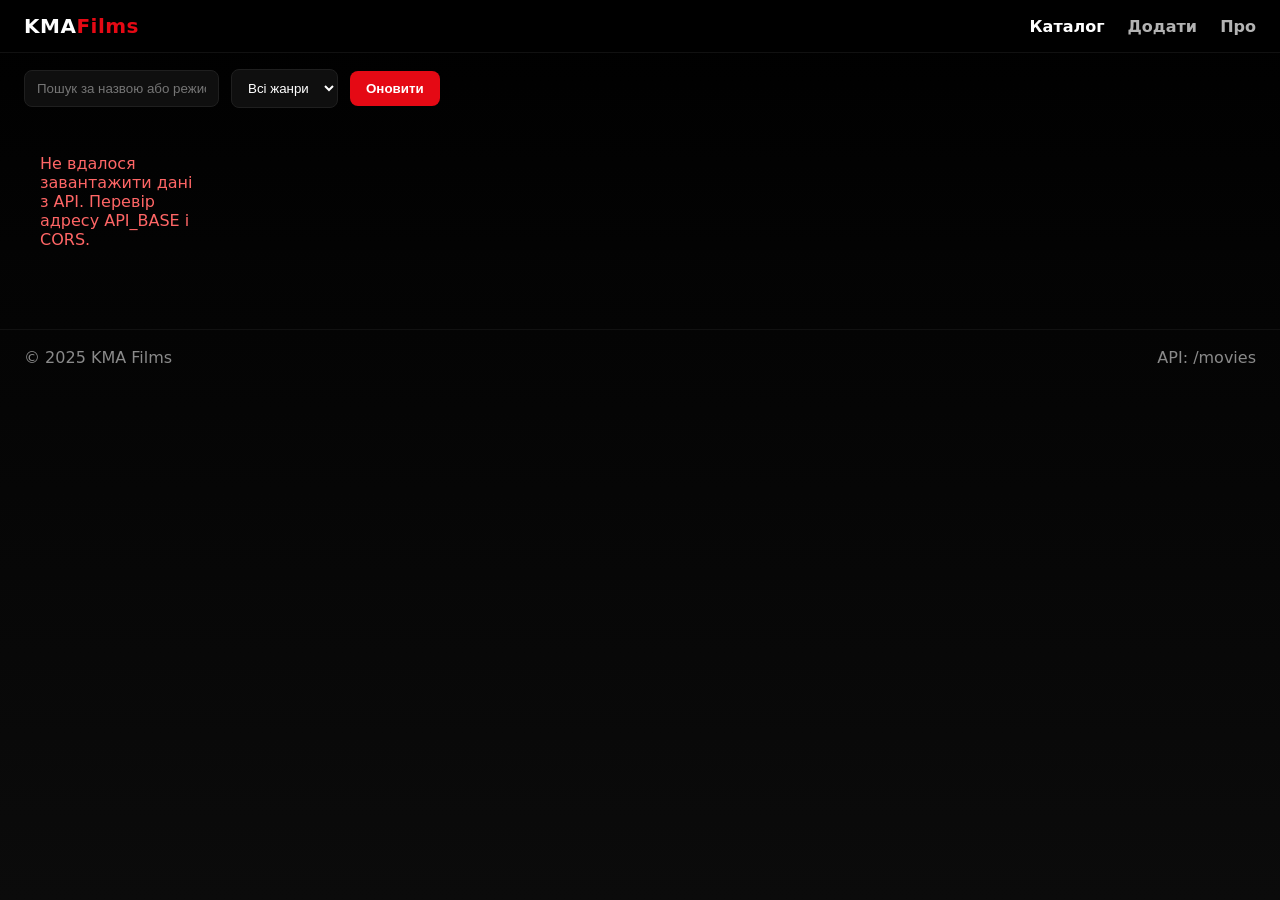
==== index.html @ 8a6328ca "start working frontend, css+html+js, connecting the backend API" ====
<!doctype html>
<html lang="uk">
<head>
  <meta charset="utf-8" />
  <meta name="viewport" content="width=device-width, initial-scale=1" />
  <title>KMA Films — Catalog</title>
  <link rel="stylesheet" href="styles.css" />
  <link rel="icon" href="images/default-poster.jpg" />
</head>
<body>
  <header class="nav">
    <div class="brand">KMA<span>Films</span></div>
    <nav class="menu">
      <a href="#" class="active">Каталог</a>
      <a href="#" id="open-add">Додати</a>
      <a href="#" id="about">Про</a>
    </nav>
  </header>

  <section class="toolbar">
    <input id="search" type="text" placeholder="Пошук за назвою або режисером..." />
    <select id="genre">
      <option value="">Всі жанри</option>
      <option>Action</option>
      <option>Adventure</option>
      <option>Drama</option>
      <option>Comedy</option>
      <option>Crime</option>
      <option>Romance</option>
      <option>Fantasy</option>
      <option>Sci-Fi</option>
      <option>Thriller</option>
    </select>
    <button id="reload" class="btn">Оновити</button>
  </section>

  <main id="grid" class="grid">

  </main>

  <footer class="footer">
    <div>© 2025 KMA Films</div>
    <div>API: /movies</div>
  </footer>

  <!-- Modal add form -->
  <div id="modal" class="modal hidden">
    <div class="modal-box">
      <h3>Додати фільм</h3>
      <form id="add-form">
        <div class="field">
          <label>Назва</label>
          <input name="title" required />
        </div>
        <div class="field">
          <label>Опис</label>
          <textarea name="description" rows="3"></textarea>
        </div>
        <div class="row">
          <div class="field">
            <label>Режисер</label>
            <input name="director" />
          </div>
          <div class="field">
            <label>Рік</label>
            <input name="year" type="number" min="1888" max="2100" />
          </div>
          <div class="field">
            <label>Рейтинг</label>
            <input name="rating" type="number" step="0.1" min="0" max="10" />
          </div>
        </div>
        <div class="row">
          <div class="field">
            <label>Країна</label>
            <input name="country" />
          </div>
          <div class="field">
            <label>Жанр</label>
            <input name="genre" placeholder="Action, Drama" />
          </div>
        </div>
        <div class="actions">
          <button type="button" id="close-modal" class="btn ghost">Закрити</button>
          <button type="submit" class="btn">Зберегти</button>
        </div>
      </form>
    </div>
  </div>

  <script>
    window.API_BASE = "http://127.0.0.1:8000";
  </script>
  <script src="script.js"></script>
</body>
</html>
---- styles.css ----
:root{
  --bg:#0b0b0b;
  --card:#141414;
  --muted:#b3b3b3;
  --text:#ffffff;
  --accent:#e50914;
  --accent-2:#b20710;
}

*{box-sizing:border-box}
html,body{height:100%}
body{
  margin:0;
  font-family:system-ui,-apple-system,Segoe UI,Roboto,Ubuntu,Helvetica,Arial,sans-serif;
  background:linear-gradient(180deg,#000 0%, #0b0b0b 100%);
  color:var(--text);
}

.nav{
  position:sticky; top:0; z-index:10;
  display:flex; align-items:center; justify-content:space-between;
  padding:14px 24px; background:#000;
  border-bottom:1px solid #111;
}
.brand{font-weight:800; letter-spacing:.5px; font-size:20px}
.brand span{color:var(--accent)}
.menu a{
  color:var(--muted); text-decoration:none; margin-left:18px; font-weight:600;
}
.menu a.active,.menu a:hover{color:var(--text)}


.toolbar{
  display:flex; gap:12px; padding:16px 24px; align-items:center; flex-wrap:wrap;
}
.toolbar input, .toolbar select{
  background:#0f0f0f; border:1px solid #1f1f1f; color:var(--text);
  padding:10px 12px; border-radius:8px; outline:none;
}
.btn{
  background:var(--accent); color:#fff; border:none; border-radius:8px;
  padding:10px 16px; font-weight:700; cursor:pointer;
}
.btn:hover{background:var(--accent-2)}
.btn.ghost{
  background:transparent; border:1px solid #333; color:var(--muted);
}
.btn.ghost:hover{color:#fff; border-color:#555}


.grid{
  padding:10px 20px 60px; display:grid; gap:16px;
  grid-template-columns:repeat(auto-fill,minmax(180px,1fr));
}
.card{
  background:var(--card); border-radius:12px; overflow:hidden; border:1px solid #1b1b1b;
  transition:.2s transform ease, .2s box-shadow ease;
}
.card:hover{ transform:translateY(-3px); box-shadow:0 8px 24px rgba(0,0,0,.4)}
.poster{
  aspect-ratio:2/3; width:100%; object-fit:cover; background:#111;
}
.info{ padding:12px}
.title{
  font-size:15px; font-weight:700; margin:0 0 6px;
}
.meta{ color:var(--muted); font-size:12px; display:flex; gap:8px; flex-wrap:wrap}
.tags{ margin-top:8px; display:flex; gap:6px; flex-wrap:wrap}
.tag{ background:#1e1e1e; color:#ddd; padding:4px 8px; font-size:10px; border-radius:999px}


.footer{
  border-top:1px solid #111; color:#8a8a8a; padding:18px 24px; display:flex; justify-content:space-between;
}


.modal{ position:fixed; inset:0; background:rgba(0,0,0,.6); display:flex; align-items:center; justify-content:center}
.modal.hidden{ display:none }
.modal-box{
  width:min(720px,92vw); background:#101010; border:1px solid #222; border-radius:12px; padding:18px;
}
.field{ display:flex; flex-direction:column; gap:8px; margin-bottom:12px}
.field input,.field textarea{
  background:#0f0f0f; border:1px solid #1f1f1f; color:#fff; padding:10px 12px; border-radius:8px;
}
.row{ display:grid; gap:12px; grid-template-columns:repeat(3,1fr)}
.actions{ display:flex; justify-content:flex-end; gap:12px; margin-top:8px}

@media (max-width:720px){
  .row{ grid-template-columns:1fr}
}
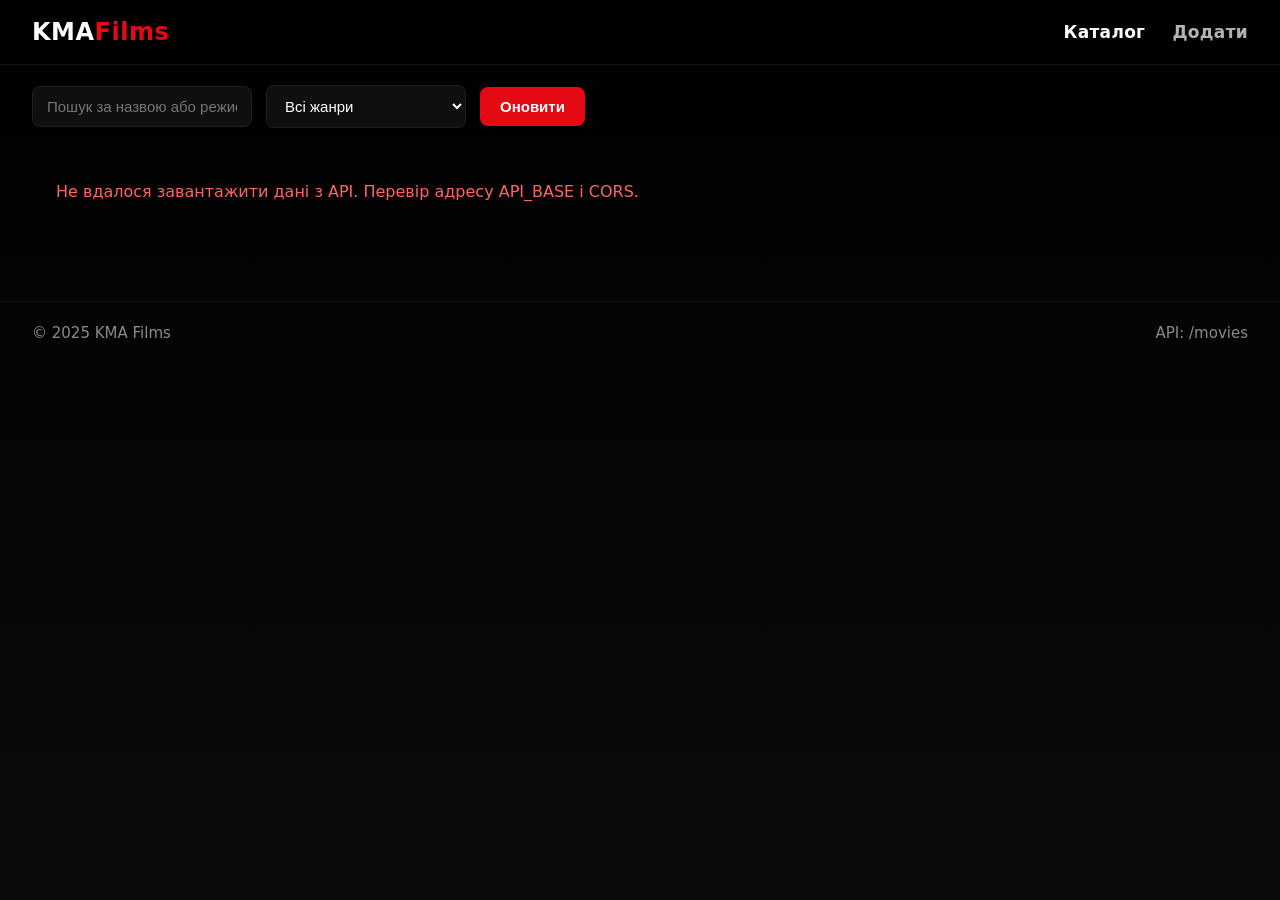
==== commit 31b24bfd: "update README, improved the website design" ====
--- a/index.html
+++ b/index.html
@@ -9,11 +9,10 @@
 </head>
 <body>
   <header class="nav">
-    <div class="brand">KMA<span>Films</span></div>
+    <a href="/" class="brand">KMA<span>Films</span></a>
     <nav class="menu">
       <a href="#" class="active">Каталог</a>
       <a href="#" id="open-add">Додати</a>
-      <a href="#" id="about">Про</a>
     </nav>
   </header>
 
--- a/styles.css
+++ b/styles.css
@@ -1,91 +1,282 @@
-:root{
-  --bg:#0b0b0b;
-  --card:#141414;
-  --muted:#b3b3b3;
-  --text:#ffffff;
-  --accent:#e50914;
-  --accent-2:#b20710;
-}
-
-*{box-sizing:border-box}
-html,body{height:100%}
-body{
-  margin:0;
-  font-family:system-ui,-apple-system,Segoe UI,Roboto,Ubuntu,Helvetica,Arial,sans-serif;
-  background:linear-gradient(180deg,#000 0%, #0b0b0b 100%);
-  color:var(--text);
-}
-
-.nav{
-  position:sticky; top:0; z-index:10;
-  display:flex; align-items:center; justify-content:space-between;
-  padding:14px 24px; background:#000;
-  border-bottom:1px solid #111;
-}
-.brand{font-weight:800; letter-spacing:.5px; font-size:20px}
-.brand span{color:var(--accent)}
-.menu a{
-  color:var(--muted); text-decoration:none; margin-left:18px; font-weight:600;
-}
-.menu a.active,.menu a:hover{color:var(--text)}
-
-
-.toolbar{
-  display:flex; gap:12px; padding:16px 24px; align-items:center; flex-wrap:wrap;
-}
-.toolbar input, .toolbar select{
-  background:#0f0f0f; border:1px solid #1f1f1f; color:var(--text);
-  padding:10px 12px; border-radius:8px; outline:none;
-}
-.btn{
-  background:var(--accent); color:#fff; border:none; border-radius:8px;
-  padding:10px 16px; font-weight:700; cursor:pointer;
-}
-.btn:hover{background:var(--accent-2)}
-.btn.ghost{
-  background:transparent; border:1px solid #333; color:var(--muted);
-}
-.btn.ghost:hover{color:#fff; border-color:#555}
-
-
-.grid{
-  padding:10px 20px 60px; display:grid; gap:16px;
-  grid-template-columns:repeat(auto-fill,minmax(180px,1fr));
-}
-.card{
-  background:var(--card); border-radius:12px; overflow:hidden; border:1px solid #1b1b1b;
-  transition:.2s transform ease, .2s box-shadow ease;
-}
-.card:hover{ transform:translateY(-3px); box-shadow:0 8px 24px rgba(0,0,0,.4)}
-.poster{
-  aspect-ratio:2/3; width:100%; object-fit:cover; background:#111;
-}
-.info{ padding:12px}
-.title{
-  font-size:15px; font-weight:700; margin:0 0 6px;
-}
-.meta{ color:var(--muted); font-size:12px; display:flex; gap:8px; flex-wrap:wrap}
-.tags{ margin-top:8px; display:flex; gap:6px; flex-wrap:wrap}
-.tag{ background:#1e1e1e; color:#ddd; padding:4px 8px; font-size:10px; border-radius:999px}
-
-
-.footer{
-  border-top:1px solid #111; color:#8a8a8a; padding:18px 24px; display:flex; justify-content:space-between;
-}
-
-
-.modal{ position:fixed; inset:0; background:rgba(0,0,0,.6); display:flex; align-items:center; justify-content:center}
-.modal.hidden{ display:none }
-.modal-box{
-  width:min(720px,92vw); background:#101010; border:1px solid #222; border-radius:12px; padding:18px;
-}
-.field{ display:flex; flex-direction:column; gap:8px; margin-bottom:12px}
-.field input,.field textarea{
-  background:#0f0f0f; border:1px solid #1f1f1f; color:#fff; padding:10px 12px; border-radius:8px;
-}
-.row{ display:grid; gap:12px; grid-template-columns:repeat(3,1fr)}
-.actions{ display:flex; justify-content:flex-end; gap:12px; margin-top:8px}
-
-@media (max-width:720px){
-  .row{ grid-template-columns:1fr}
-}
+:root {
+  --bg: #0b0b0b;
+  --card: #141414;
+  --muted: #b3b3b3;
+  --text: #ffffff;
+  --accent: #e50914;
+  --accent-2: #b20710;
+}
+
+* {
+  box-sizing: border-box;
+}
+
+html, body {
+  height: 100%;
+  margin: 0;
+  font-family: system-ui, -apple-system, Segoe UI, Roboto, Ubuntu, Helvetica, Arial, sans-serif;
+  background: linear-gradient(180deg, #000 0%, #0b0b0b 100%);
+  color: var(--text);
+}
+
+.nav {
+  position: sticky;
+  top: 0;
+  z-index: 10;
+  display: flex;
+  align-items: center;
+  justify-content: space-between;
+  padding: 18px 32px;
+  background: #000;
+  border-bottom: 1px solid #111;
+}
+
+.brand {
+  font-weight: 800;
+  letter-spacing: .5px;
+  font-size: 24px;
+  color: #fff;
+  text-decoration: none;
+  cursor: pointer;
+  transition: color .2s;
+}
+
+.brand:link,
+.brand:visited,
+.brand:hover,
+.brand:active,
+.brand:focus {
+  color: #fff;
+  text-decoration: none;
+}
+
+.brand span {
+  color: var(--accent);
+}
+
+.menu a {
+  color: var(--muted);
+  text-decoration: none;
+  margin-left: 22px;
+  font-weight: 600;
+  font-size: 17px;
+  letter-spacing: .3px;
+  transition: color .2s;
+}
+
+.menu a.active, .menu a:hover {
+  color: var(--text);
+}
+
+.toolbar {
+  display: flex;
+  gap: 14px;
+  padding: 20px 32px 16px 32px;
+  align-items: center;
+  flex-wrap: wrap;
+}
+
+.toolbar input,
+.toolbar select {
+  background: #0f0f0f;
+  border: 1px solid #1f1f1f;
+  color: var(--text);
+  padding: 11px 14px;
+  border-radius: 8px;
+  outline: none;
+  font-size: 15px;
+  min-width: 200px;
+}
+
+.btn {
+  background: var(--accent);
+  color: #fff;
+  border: none;
+  border-radius: 8px;
+  padding: 11px 20px;
+  font-weight: 700;
+  font-size: 15px;
+  cursor: pointer;
+  transition: background .2s;
+}
+
+.btn:hover {
+  background: var(--accent-2);
+}
+
+.btn.ghost {
+  background: transparent;
+  border: 1px solid #333;
+  color: var(--muted);
+}
+
+.btn.ghost:hover {
+  color: #fff;
+  border-color: #555;
+}
+
+.grid {
+  padding: 18px 36px 80px 36px;
+  display: grid;
+  grid-gap: 28px;
+  grid-template-columns: repeat(auto-fit, minmax(250px, 1fr));
+  align-items: stretch;
+}
+
+.card {
+  background: var(--card);
+  border-radius: 16px;
+  overflow: hidden;
+  border: 1px solid #1b1b1b;
+  transition: .2s transform ease, .2s box-shadow ease;
+  display: flex;
+  flex-direction: column;
+  min-width: 0;
+}
+
+.card:hover {
+  transform: translateY(-3px);
+  box-shadow: 0 8px 24px rgba(0,0,0,.4);
+}
+
+.poster {
+  aspect-ratio: 2/3;
+  width: 100%;
+  object-fit: cover;
+  background: #111;
+  display: block;
+}
+
+.info {
+  padding: 16px 16px 8px 16px;
+  flex: 1 1 auto;
+  display: flex;
+  flex-direction: column;
+  min-width: 0;
+}
+
+.title {
+  font-size: 18px;
+  font-weight: 700;
+  margin: 0 0 8px 0;
+  word-break: break-word;
+}
+
+.meta {
+  color: var(--muted);
+  font-size: 13px;
+  display: flex;
+  gap: 9px;
+  flex-wrap: wrap;
+  margin-bottom: 5px;
+}
+
+.tags {
+  margin-top: 10px;
+  display: flex;
+  gap: 8px;
+  flex-wrap: wrap;
+}
+
+.tag {
+  background: #1e1e1e;
+  color: #ddd;
+  padding: 4px 10px;
+  font-size: 11px;
+  border-radius: 999px;
+  font-weight: 500;
+}
+
+.delete-btn {
+  background: #dc2626;
+  color: #fff;
+  border: none;
+  padding: 8px 0;
+  border-radius: 6px;
+  cursor: pointer;
+  margin-top: 14px;
+  font-size: 15px;
+  font-weight: 700;
+  width: 100%;
+  letter-spacing: .2px;
+  transition: background .15s;
+}
+
+.delete-btn:hover {
+  background: #b91c1c;
+}
+
+.footer {
+  border-top: 1px solid #111;
+  color: #8a8a8a;
+  padding: 22px 32px;
+  display: flex;
+  justify-content: space-between;
+  font-size: 15px;
+}
+
+.modal {
+  position: fixed;
+  inset: 0;
+  background: rgba(0,0,0,.6);
+  display: flex;
+  align-items: center;
+  justify-content: center;
+}
+
+.modal.hidden {
+  display: none;
+}
+
+.modal-box {
+  width: min(720px, 95vw);
+  background: #101010;
+  border: 1px solid #222;
+  border-radius: 14px;
+  padding: 24px;
+}
+
+.field {
+  display: flex;
+  flex-direction: column;
+  gap: 8px;
+  margin-bottom: 16px;
+  font-size: 16px;
+}
+
+.field input,
+.field textarea {
+  background: #0f0f0f;
+  border: 1.5px solid #1f1f1f;
+  color: #fff;
+  padding: 12px 14px;
+  border-radius: 8px;
+  font-size: 15px;
+}
+
+.row {
+  display: grid;
+  gap: 14px;
+  grid-template-columns: repeat(3, 1fr);
+}
+
+.actions {
+  display: flex;
+  justify-content: flex-end;
+  gap: 14px;
+  margin-top: 14px;
+}
+
+@media (max-width: 900px) {
+  .grid {
+    grid-template-columns: repeat(auto-fit, minmax(180px, 1fr));
+    padding: 12px 10px 40px 10px;
+    grid-gap: 18px;
+  }
+  .modal-box { padding: 12px; }
+}
+
+@media (max-width: 720px) {
+  .row { grid-template-columns: 1fr; }
+  .nav, .footer, .toolbar { padding-left: 12px; padding-right: 12px; }
+}
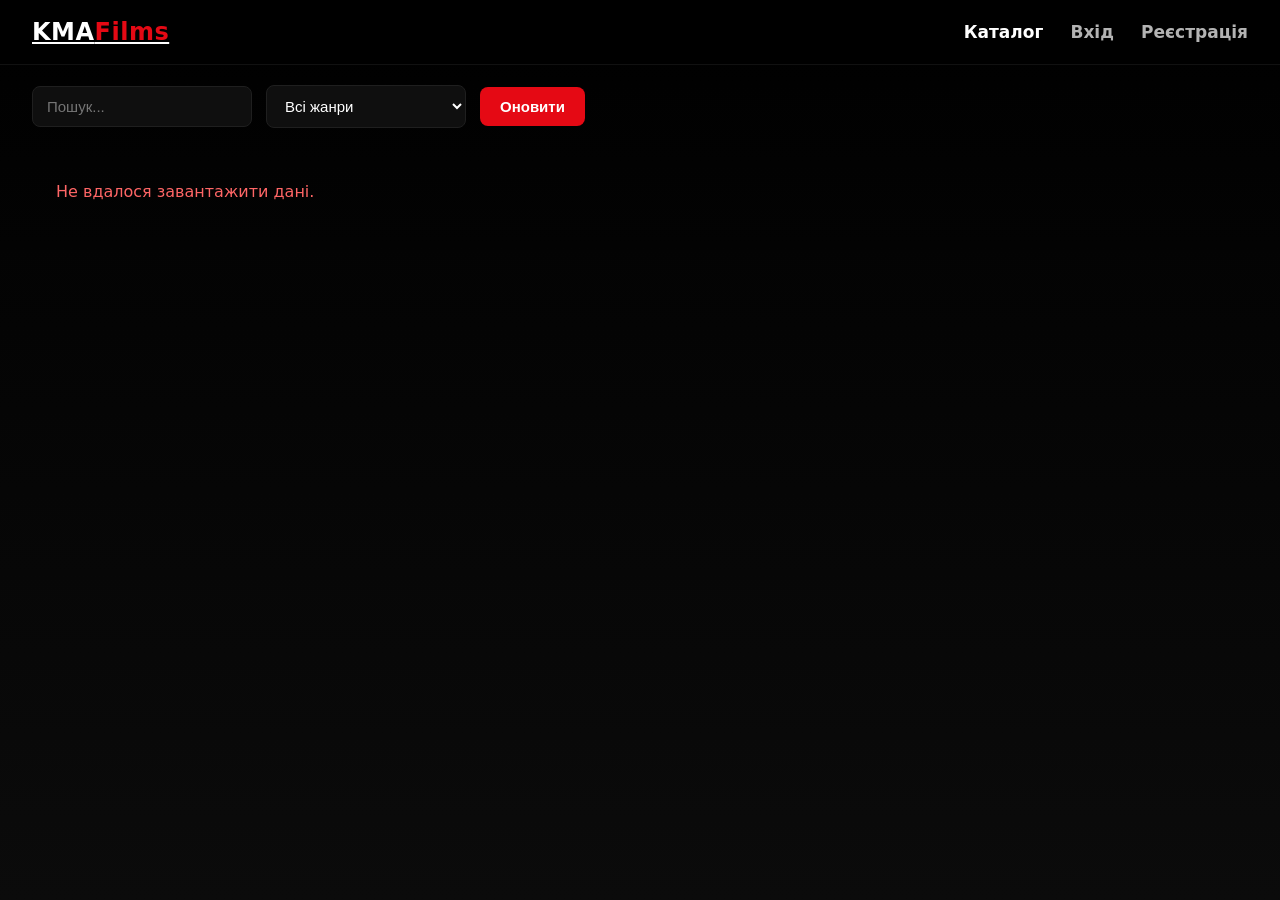
==== commit f850a027: "added all functionality: profile, buttons, registration, vote, favorite and updated README" ====
--- a/index.html
+++ b/index.html
@@ -1,83 +1,42 @@
 <!doctype html>
 <html lang="uk">
 <head>
-  <meta charset="utf-8" />
-  <meta name="viewport" content="width=device-width, initial-scale=1" />
+  <meta charset="utf-8"/>
+  <meta name="viewport" content="width=device-width, initial-scale=1"/>
   <title>KMA Films — Catalog</title>
-  <link rel="stylesheet" href="styles.css" />
-  <link rel="icon" href="images/default-poster.jpg" />
+  <link rel="stylesheet" href="styles.css"/>
+  <link rel="icon" href="images/default-poster.jpg"/>
 </head>
 <body>
   <header class="nav">
-    <a href="/" class="brand">KMA<span>Films</span></a>
-    <nav class="menu">
-      <a href="#" class="active">Каталог</a>
-      <a href="#" id="open-add">Додати</a>
-    </nav>
+    <a href="index.html" class="brand">KMA<span>Films</span></a>
+    <nav class="menu" id="top-menu"></nav>
   </header>
-
   <section class="toolbar">
-    <input id="search" type="text" placeholder="Пошук за назвою або режисером..." />
+    <input id="search" type="text" placeholder="Пошук..."/>
     <select id="genre">
       <option value="">Всі жанри</option>
-      <option>Action</option>
-      <option>Adventure</option>
-      <option>Drama</option>
-      <option>Comedy</option>
-      <option>Crime</option>
-      <option>Romance</option>
-      <option>Fantasy</option>
-      <option>Sci-Fi</option>
-      <option>Thriller</option>
+      <option>Action</option><option>Adventure</option><option>Drama</option>
+      <option>Comedy</option><option>Crime</option><option>Romance</option>
+      <option>Fantasy</option><option>Sci-Fi</option><option>Thriller</option>
     </select>
     <button id="reload" class="btn">Оновити</button>
   </section>
-
-  <main id="grid" class="grid">
-
-  </main>
-
-  <footer class="footer">
-    <div>© 2025 KMA Films</div>
-    <div>API: /movies</div>
-  </footer>
-
-  <!-- Modal add form -->
+  <main id="grid" class="grid"></main>
   <div id="modal" class="modal hidden">
     <div class="modal-box">
       <h3>Додати фільм</h3>
       <form id="add-form">
-        <div class="field">
-          <label>Назва</label>
-          <input name="title" required />
-        </div>
-        <div class="field">
-          <label>Опис</label>
-          <textarea name="description" rows="3"></textarea>
+        <div class="field"><label>Назва</label><input name="title" required/></div>
+        <div class="field"><label>Опис</label><textarea name="description" rows="3"></textarea></div>
+        <div class="row">
+          <div class="field"><label>Режисер</label><input name="director"/></div>
+          <div class="field"><label>Рік</label><input name="year" type="number" min="1888" max="2100"/></div>
+          <div class="field"><label>Рейтинг</label><input name="rating" type="number" step="0.1" min="0" max="10"/></div>
         </div>
         <div class="row">
-          <div class="field">
-            <label>Режисер</label>
-            <input name="director" />
-          </div>
-          <div class="field">
-            <label>Рік</label>
-            <input name="year" type="number" min="1888" max="2100" />
-          </div>
-          <div class="field">
-            <label>Рейтинг</label>
-            <input name="rating" type="number" step="0.1" min="0" max="10" />
-          </div>
-        </div>
-        <div class="row">
-          <div class="field">
-            <label>Країна</label>
-            <input name="country" />
-          </div>
-          <div class="field">
-            <label>Жанр</label>
-            <input name="genre" placeholder="Action, Drama" />
-          </div>
+          <div class="field"><label>Країна</label><input name="country"/></div>
+          <div class="field"><label>Жанр</label><input name="genre" placeholder="Action,Drama"/></div>
         </div>
         <div class="actions">
           <button type="button" id="close-modal" class="btn ghost">Закрити</button>
@@ -86,10 +45,38 @@
       </form>
     </div>
   </div>
-
+  <script src="script.js"></script>
   <script>
-    window.API_BASE = "http://127.0.0.1:8000";
+    function updateHeaderNav() {
+      const menu = document.getElementById('top-menu');
+      const token = sessionStorage.getItem('token');
+      if (token) {
+        let username = sessionStorage.getItem('username') || "Мій профіль";
+        menu.innerHTML = `
+          <a href="index.html" class="active">Каталог</a>
+          <a href="#" id="open-add">Додати</a>
+          <a href="profile.html">${username}</a>
+          <button id="logout-btn" class="btn ghost" style="margin-left:16px;">Вийти</button>
+        `;
+        setTimeout(() => {
+          document.getElementById('logout-btn').onclick = function() {
+            sessionStorage.clear();
+            localStorage.clear();
+            location.href = 'login.html';
+          };
+          const addBtn = document.getElementById('open-add');
+          if (addBtn) addBtn.onclick = () =>
+            document.getElementById('modal').classList.remove("hidden");
+        }, 0);
+      } else {
+        menu.innerHTML = `
+          <a href="index.html" class="active">Каталог</a>
+          <a href="login.html">Вхід</a>
+          <a href="register.html">Реєстрація</a>
+        `;
+      }
+    }
+    document.addEventListener('DOMContentLoaded', updateHeaderNav);
   </script>
-  <script src="script.js"></script>
 </body>
 </html>
--- a/styles.css
+++ b/styles.css
@@ -1,282 +1,86 @@
 :root {
-  --bg: #0b0b0b;
-  --card: #141414;
-  --muted: #b3b3b3;
-  --text: #ffffff;
-  --accent: #e50914;
-  --accent-2: #b20710;
+  --bg: #0b0b0b; --card: #18171a; --muted: #b3b3b3;
+  --text: #fff; --accent: #e50914; --accent-2: #b20710;
 }
-
-* {
-  box-sizing: border-box;
+*{box-sizing:border-box}
+html,body{
+  height:100%;margin:0;
+  font-family:system-ui,-apple-system,Segoe UI,Roboto,Ubuntu,Helvetica,Arial,sans-serif;
+  background:linear-gradient(180deg,#000 0%,#0b0b0b 100%);
+  color:var(--text);
 }
-
-html, body {
-  height: 100%;
-  margin: 0;
-  font-family: system-ui, -apple-system, Segoe UI, Roboto, Ubuntu, Helvetica, Arial, sans-serif;
-  background: linear-gradient(180deg, #000 0%, #0b0b0b 100%);
-  color: var(--text);
+.nav{
+  position:sticky;top:0;z-index:10;
+  display:flex;align-items:center;justify-content:space-between;
+  padding:18px 32px;background:#000;border-bottom:1px solid #111;
 }
-
-.nav {
-  position: sticky;
-  top: 0;
-  z-index: 10;
-  display: flex;
-  align-items: center;
-  justify-content: space-between;
-  padding: 18px 32px;
-  background: #000;
-  border-bottom: 1px solid #111;
+.brand{font-weight:800;letter-spacing:.5px;font-size:24px;color:#fff;transition:color .2s}
+.brand span{color:var(--accent)}
+.menu a{color:var(--muted);margin-left:22px;font-weight:600;font-size:17px;transition:color .2s;text-decoration:none}
+.menu a.active,.menu a:hover{color:var(--text)}
+.toolbar{display:flex;gap:14px;padding:20px 32px 16px;align-items:center;flex-wrap:wrap}
+.toolbar input,.toolbar select{background:#0f0f0f;border:1px solid #1f1f1f;color:var(--text);padding:11px 14px;border-radius:8px;font-size:15px;min-width:200px}
+.btn{background:var(--accent);color:#fff;border:none;border-radius:8px;padding:11px 20px;font-weight:700;font-size:15px;cursor:pointer;transition:background .2s}
+.btn:hover{background:var(--accent-2)}
+.btn.ghost{background:transparent;border:1px solid #333;color:var(--muted)}
+.btn.ghost:hover{color:#fff;border-color:#555}
+.grid{padding:18px 36px 80px;display:grid;grid-gap:28px;grid-template-columns:repeat(auto-fit,minmax(250px,1fr));align-items:stretch}
+.card{
+  background:var(--card);border-radius:16px;overflow:hidden;border:1px solid #1b1b1b;
+  box-shadow:0 2px 8px #0005;display:flex;flex-direction:column;
+  min-height:440px;max-height:440px;transition:.14s box-shadow;
 }
-
-.brand {
-  font-weight: 800;
-  letter-spacing: .5px;
-  font-size: 24px;
-  color: #fff;
-  text-decoration: none;
-  cursor: pointer;
-  transition: color .2s;
+.card:hover{box-shadow:0 8px 32px #000a}
+.poster{aspect-ratio:2/3;width:100%;min-height:230px;max-height:230px;object-fit:cover;background:#191819}
+.info{
+  padding:18px 16px 8px;display:flex;flex-direction:column;flex:1 1 auto;justify-content:flex-start
 }
-
-.brand:link,
-.brand:visited,
-.brand:hover,
-.brand:active,
-.brand:focus {
-  color: #fff;
-  text-decoration: none;
+.title{
+  margin:0 0 12px;font-size:1.18em;font-weight:900;
+  white-space:nowrap;overflow:hidden;text-overflow:ellipsis
 }
-
-.brand span {
-  color: var(--accent);
+.meta{
+  color:var(--muted);font-size:13.6px;display:flex;gap:13px;margin-bottom:10px
 }
-
-.menu a {
-  color: var(--muted);
-  text-decoration: none;
-  margin-left: 22px;
-  font-weight: 600;
-  font-size: 17px;
-  letter-spacing: .3px;
-  transition: color .2s;
+.tags{margin:7px 0 10px;display:flex;gap:8px;flex-wrap:wrap}
+.tag{
+  background:#242023;color:#ddd;padding:4px 10px;font-size:11px;border-radius:999px;font-weight:500
 }
-
-.menu a.active, .menu a:hover {
-  color: var(--text);
+.actions-mini{display:flex;gap:12px;margin:6px 0;justify-content:flex-start}
+.btn-animate{
+  animation:btn-press .42s cubic-bezier(.63,-0.13,.35,1.36)!important;
+  z-index:2
 }
-
-.toolbar {
-  display: flex;
-  gap: 14px;
-  padding: 20px 32px 16px 32px;
-  align-items: center;
-  flex-wrap: wrap;
+@keyframes btn-press{
+ 0%{transform:scale(1)}44%{transform:scale(1.329) rotate(-13deg)}60%{transform:scale(.87)}100%{transform:scale(1)}
 }
-
-.toolbar input,
-.toolbar select {
-  background: #0f0f0f;
-  border: 1px solid #1f1f1f;
-  color: var(--text);
-  padding: 11px 14px;
-  border-radius: 8px;
-  outline: none;
-  font-size: 15px;
-  min-width: 200px;
+.delete-btn{
+  background:#dc2626;color:#fff;border:none;padding:9px 0;border-radius:7px;
+  margin-top:8px;font-weight:700;width:100%;transition:background .15s
 }
-
-.btn {
-  background: var(--accent);
-  color: #fff;
-  border: none;
-  border-radius: 8px;
-  padding: 11px 20px;
-  font-weight: 700;
-  font-size: 15px;
-  cursor: pointer;
-  transition: background .2s;
+.delete-btn:hover{background:#b91c1c}
+.modal{
+  position:fixed;inset:0;background:rgba(0,0,0,.6);
+  display:flex;align-items:center;justify-content:center
 }
-
-.btn:hover {
-  background: var(--accent-2);
+.modal.hidden{display:none}
+.modal-box{
+  width:min(720px,95vw);background:#101010;border:1px solid #222;
+  border-radius:14px;padding:24px
 }
-
-.btn.ghost {
-  background: transparent;
-  border: 1px solid #333;
-  color: var(--muted);
+.field{
+  display:flex;flex-direction:column;gap:8px;margin-bottom:16px;font-size:16px
 }
-
-.btn.ghost:hover {
-  color: #fff;
-  border-color: #555;
+.field input,.field textarea{
+  background:#0f0f0f;border:1.5px solid #1f1f1f;color:#fff;padding:12px 14px;border-radius:8px;font-size:15px
 }
-
-.grid {
-  padding: 18px 36px 80px 36px;
-  display: grid;
-  grid-gap: 28px;
-  grid-template-columns: repeat(auto-fit, minmax(250px, 1fr));
-  align-items: stretch;
+.row{display:grid;gap:14px;grid-template-columns:repeat(3,1fr)}
+.actions{display:flex;justify-content:flex-end;gap:14px;margin-top:14px}
+@media(max-width:900px){
+  .grid{grid-template-columns:repeat(auto-fit,minmax(170px,1fr));padding:10px;grid-gap:16px}
+  .modal-box{padding:12px}
 }
-
-.card {
-  background: var(--card);
-  border-radius: 16px;
-  overflow: hidden;
-  border: 1px solid #1b1b1b;
-  transition: .2s transform ease, .2s box-shadow ease;
-  display: flex;
-  flex-direction: column;
-  min-width: 0;
+@media(max-width:700px){
+  .nav,.toolbar{padding:6px}
+  .card{min-height:340px;max-height:340px}
 }
-
-.card:hover {
-  transform: translateY(-3px);
-  box-shadow: 0 8px 24px rgba(0,0,0,.4);
-}
-
-.poster {
-  aspect-ratio: 2/3;
-  width: 100%;
-  object-fit: cover;
-  background: #111;
-  display: block;
-}
-
-.info {
-  padding: 16px 16px 8px 16px;
-  flex: 1 1 auto;
-  display: flex;
-  flex-direction: column;
-  min-width: 0;
-}
-
-.title {
-  font-size: 18px;
-  font-weight: 700;
-  margin: 0 0 8px 0;
-  word-break: break-word;
-}
-
-.meta {
-  color: var(--muted);
-  font-size: 13px;
-  display: flex;
-  gap: 9px;
-  flex-wrap: wrap;
-  margin-bottom: 5px;
-}
-
-.tags {
-  margin-top: 10px;
-  display: flex;
-  gap: 8px;
-  flex-wrap: wrap;
-}
-
-.tag {
-  background: #1e1e1e;
-  color: #ddd;
-  padding: 4px 10px;
-  font-size: 11px;
-  border-radius: 999px;
-  font-weight: 500;
-}
-
-.delete-btn {
-  background: #dc2626;
-  color: #fff;
-  border: none;
-  padding: 8px 0;
-  border-radius: 6px;
-  cursor: pointer;
-  margin-top: 14px;
-  font-size: 15px;
-  font-weight: 700;
-  width: 100%;
-  letter-spacing: .2px;
-  transition: background .15s;
-}
-
-.delete-btn:hover {
-  background: #b91c1c;
-}
-
-.footer {
-  border-top: 1px solid #111;
-  color: #8a8a8a;
-  padding: 22px 32px;
-  display: flex;
-  justify-content: space-between;
-  font-size: 15px;
-}
-
-.modal {
-  position: fixed;
-  inset: 0;
-  background: rgba(0,0,0,.6);
-  display: flex;
-  align-items: center;
-  justify-content: center;
-}
-
-.modal.hidden {
-  display: none;
-}
-
-.modal-box {
-  width: min(720px, 95vw);
-  background: #101010;
-  border: 1px solid #222;
-  border-radius: 14px;
-  padding: 24px;
-}
-
-.field {
-  display: flex;
-  flex-direction: column;
-  gap: 8px;
-  margin-bottom: 16px;
-  font-size: 16px;
-}
-
-.field input,
-.field textarea {
-  background: #0f0f0f;
-  border: 1.5px solid #1f1f1f;
-  color: #fff;
-  padding: 12px 14px;
-  border-radius: 8px;
-  font-size: 15px;
-}
-
-.row {
-  display: grid;
-  gap: 14px;
-  grid-template-columns: repeat(3, 1fr);
-}
-
-.actions {
-  display: flex;
-  justify-content: flex-end;
-  gap: 14px;
-  margin-top: 14px;
-}
-
-@media (max-width: 900px) {
-  .grid {
-    grid-template-columns: repeat(auto-fit, minmax(180px, 1fr));
-    padding: 12px 10px 40px 10px;
-    grid-gap: 18px;
-  }
-  .modal-box { padding: 12px; }
-}
-
-@media (max-width: 720px) {
-  .row { grid-template-columns: 1fr; }
-  .nav, .footer, .toolbar { padding-left: 12px; padding-right: 12px; }
-}
